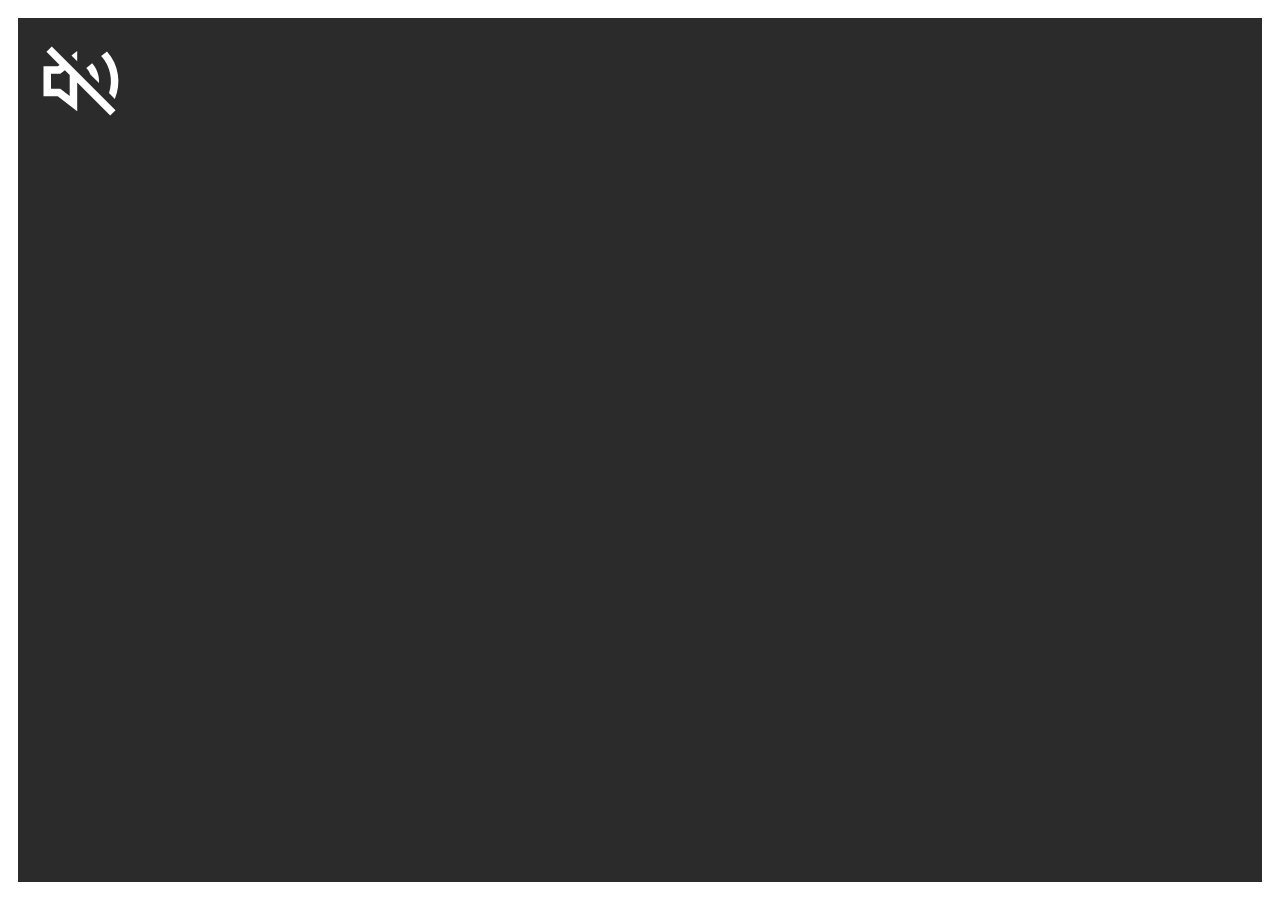
==== treasure/index.html @ e74131b9 "Ajout : page ditto" ====
<!DOCTYPE html>
<html lang="en">
<head>
    <meta charset="UTF-8">
    <meta name="viewport" content="width=device-width, initial-scale=1.0">
    <title>GG</title>
    <script defer src="script.js"></script>

    <link rel="stylesheet" href="style.css">
</head>
<body>
    <div id="soundButton">
        <svg id="sound" class="muted" viewBox="0 0 512 512" version="1.1" xmlns="http://www.w3.org/2000/svg" xmlns:xlink="http://www.w3.org/1999/xlink" fill="#000000"><g id="SVGRepo_bgCarrier" stroke-width="0"></g><g id="SVGRepo_tracerCarrier" stroke-linecap="round" stroke-linejoin="round"></g><g id="SVGRepo_iconCarrier"> <title>sound-quiet</title> <g id="Page-1" stroke="none" stroke-width="1" fill="none" fill-rule="evenodd"> <g id="icon" fill="#ffffff" transform="translate(42.666667, 85.333333)"> <path d="M276.914133,274.101547 L243.589973,247.442773 C283.38304,204.875093 283.38432,138.998827 243.588693,96.4311467 L276.912853,69.77216 C329.118507,127.992107 329.118507,215.880107 276.914133,274.101547 Z M191.749973,1.42108547e-14 L80.8957867,87.2292267 L7.10542736e-15,87.2292267 L7.10542736e-15,257.895893 L81.0208,257.895893 L191.749973,343.35424 L191.749973,1.42108547e-14 L191.749973,1.42108547e-14 Z M42.6666667,129.895893 L95.6874667,129.895893 L149.083307,87.8749867 L149.083307,256.520747 L95.5624533,215.229227 L42.6666667,215.229227 L42.6666667,129.895893 Z" id="Shape"></path></g></g></g></svg>
        <svg id="muted" class="muted" viewBox="0 0 512 512" version="1.1" xmlns="http://www.w3.org/2000/svg" xmlns:xlink="http://www.w3.org/1999/xlink" fill="#000000"><g id="SVGRepo_bgCarrier" stroke-width="0"></g><g id="SVGRepo_tracerCarrier" stroke-linecap="round" stroke-linejoin="round"></g><g id="SVGRepo_iconCarrier"> <title>sound-off</title> <g stroke="none" stroke-width="1" fill="none" fill-rule="evenodd"> <g fill="#ffffff" transform="translate(42.666667, 59.581722)"> <path d="M47.0849493,-1.42108547e-14 L409.751616,362.666662 L379.581717,392.836561 L191.749,205.003 L191.749973,369.105851 L81.0208,283.647505 L7.10542736e-15,283.647505 L7.10542736e-15,112.980838 L80.8957867,112.980838 L91.433,104.688 L16.9150553,30.169894 L47.0849493,-1.42108547e-14 Z M361.298133,28.0146513 C429.03793,103.653926 443.79725,209.394854 405.578543,298.152074 L372.628731,265.200172 C396.498116,194.196781 381.626371,113.22828 328.013013,54.642278 L361.298133,28.0146513 Z M121.824,135.078 L95.6874667,155.647505 L42.6666667,155.647505 L42.6666667,240.980838 L95.5624533,240.980838 L149.083307,282.272358 L149.083,162.337 L121.824,135.078 Z M276.912853,95.5237713 C305.539112,127.447886 318.468552,168.292377 315.701384,208.274722 L266.463468,159.037386 C261.494642,145.732631 253.869746,133.179747 243.588693,122.182545 L243.588693,122.182545 Z M191.749973,25.7516113 L191.749,84.325 L158.969,51.545 L191.749973,25.7516113 Z" id="Combined-Shape"></path></g></g></g></svg>
    </div>
    
    <audio src="../source/Conga.mp3" autoplay loop></audio>

    <video id="dancingMiddle" src="../source/dancing-ditto.mov" autoplay muted loop></video>
    <video id="ditto0" class="dancing" src="../source/dancing-ditto.mov" autoplay muted loop></video>
    <video id="ditto1" class="dancing" src="../source/dancing-ditto.mov" autoplay muted loop></video>
    <video id="ditto2" class="dancing" src="../source/dancing-ditto.mov" autoplay muted loop></video>
    <video id="ditto3" class="dancing" src="../source/dancing-ditto.mov" autoplay muted loop></video>
    <video id="ditto4" class="dancing" src="../source/dancing-ditto.mov" autoplay muted loop></video>
    <video id="ditto5" class="dancing" src="../source/dancing-ditto.mov" autoplay muted loop></video>
    <video id="ditto6" class="dancing" src="../source/dancing-ditto.mov" autoplay muted loop></video>
    <video id="ditto7" class="dancing" src="../source/dancing-ditto.mov" autoplay muted loop></video>
    <video id="ditto8" class="dancing" src="../source/dancing-ditto.mov" autoplay muted loop></video>
    <video id="ditto9" class="dancing" src="../source/dancing-ditto.mov" autoplay muted loop></video>
</body>
</html>
---- treasure/style.css ----
@import url('https://fonts.googleapis.com/css2?family=Poppins:ital,wght@0,100;0,200;0,300;0,400;0,500;0,600;0,700;0,800;0,900;1,100;1,200;1,300;1,400;1,500;1,600;1,700;1,800;1,900&display=swap');
@font-face {
    font-family: Aerosoldier;
    src: url('source/AerosoldierBasic_PERSONAL_USE_ONLY.otf');
}
@font-face {
    font-family: Chalkduster;
    src: url('source/Chalkduster.ttf');
}
@font-face {
    font-family: Ransom;
    src: url('source/ransom-expert.otf');
}

:root {
    --backgroundColor : #2B2B2B;
    --borderColor : #fff;

    animation: bgAnimation 6s infinite linear;
}

html, body {
    margin: 0;
    padding: 0;
}

body {
    min-height: 100vh;
    width: 100vw;
    background-color: var(--backgroundColor);
    box-sizing: border-box;
    border: 2vh var(--borderColor) solid;

    overflow: hidden;
}

#soundButton {
    margin: 2vh;
}

svg {
    width: 10vh;

    transition: transform .3s ease-out;

    &:hover {
        cursor: pointer;
        transform: scale(1.3);
    }
}

#sound.muted {
    display: none;
}

#muted {
    display: none;
}

#muted.muted {
    display: block;
}

#dancingMiddle {
    position: absolute;
    left: 50%;
    top: 50%;
    height: 40vh;
    max-width: 90vw;

    transform: translate(-50%, -50%);
}

.dancing {
    position: absolute;
    left: -100%;
}

#ditto0 {
    top: 2vh;
    animation: leftToRight 5s infinite linear;
    height: 20vh;
}

#ditto1 {
    top: 50vh;
    animation: rightToLeft 5s infinite linear 1s;
    opacity: .3;
    height: 30vh;
}

#ditto2 {
    top: 58vh;
    animation: rightToLeft 20s infinite linear 5s;
    height: 10vh;
}

#ditto3 {
    top: 80vh;
    animation: leftToRight 10s infinite linear 1s;
    height: 16vh;
    opacity: .7;
}

#ditto4 {
    top: 30vh;
    animation: leftToRight 5s infinite linear 2s;
    height: 16vh;
}

#ditto5 {
    top: 10vh;
    animation: rightToLeft 10s infinite linear 1s;
    height: 16vh;
    opacity: .7;
}

@keyframes bgAnimation {
    0% {
        --backgroundColor : #2B2B2B;
        --borderColor : #fff;
    }
    10% {
        --backgroundColor : #77bdf1;
        --borderColor : #f9e58a;
    }
    20% {
        --backgroundColor : #d89956;
        --borderColor : #9fb64e;
    }
    30% {
        --borderColor : #d253db;
    }
    40% {
        --backgroundColor : #1614a9;
        --borderColor : #4b2ed5;
    }
    50% {
        --borderColor : #ff7910;
    }
    60% {
        --backgroundColor : #d9413a;
        --borderColor : #a8f4db;
    }
    70% {
        --backgroundColor : #db5e46;
        --borderColor : #ffd66b;
    }
    80% {
        --backgroundColor : #04ae53;
        --borderColor : #d89397;
    }
    90% {
        --backgroundColor : #bd7aff;
        --borderColor : #4a79b5;
    }
}

@keyframes leftToRight {
    0% {
        left: -100%;
    }
    100% {
        left: 100vw;
    }
}

@keyframes rightToLeft {
    0% {
        left: 100vw;
    }
    100% {
        left: -100%;
    }
}
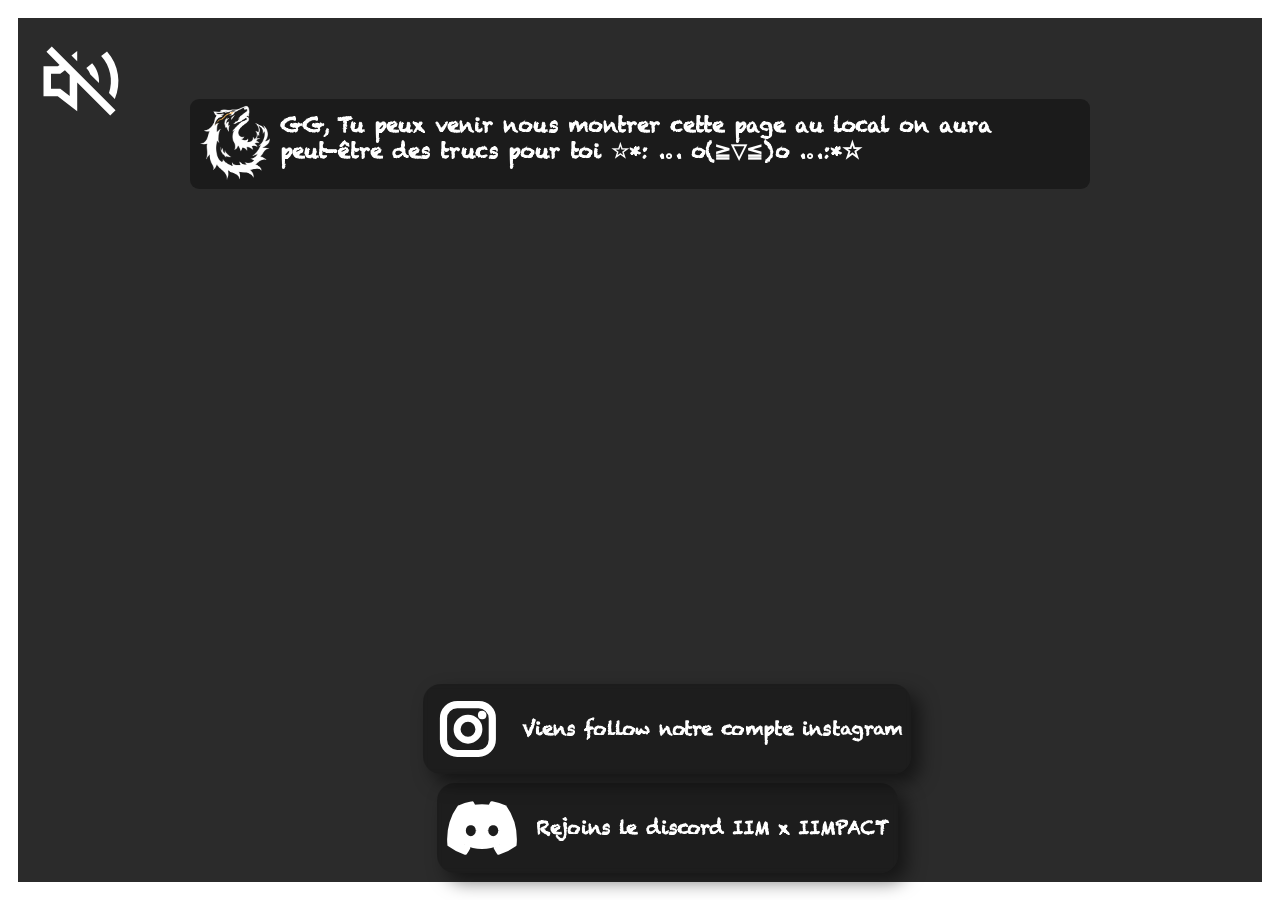
==== commit 09342d48: "V1 page ditto" ====
--- a/treasure/index.html
+++ b/treasure/index.html
@@ -10,11 +10,15 @@
 </head>
 <body>
     <div id="soundButton">
-        <svg id="sound" class="muted" viewBox="0 0 512 512" version="1.1" xmlns="http://www.w3.org/2000/svg" xmlns:xlink="http://www.w3.org/1999/xlink" fill="#000000"><g id="SVGRepo_bgCarrier" stroke-width="0"></g><g id="SVGRepo_tracerCarrier" stroke-linecap="round" stroke-linejoin="round"></g><g id="SVGRepo_iconCarrier"> <title>sound-quiet</title> <g id="Page-1" stroke="none" stroke-width="1" fill="none" fill-rule="evenodd"> <g id="icon" fill="#ffffff" transform="translate(42.666667, 85.333333)"> <path d="M276.914133,274.101547 L243.589973,247.442773 C283.38304,204.875093 283.38432,138.998827 243.588693,96.4311467 L276.912853,69.77216 C329.118507,127.992107 329.118507,215.880107 276.914133,274.101547 Z M191.749973,1.42108547e-14 L80.8957867,87.2292267 L7.10542736e-15,87.2292267 L7.10542736e-15,257.895893 L81.0208,257.895893 L191.749973,343.35424 L191.749973,1.42108547e-14 L191.749973,1.42108547e-14 Z M42.6666667,129.895893 L95.6874667,129.895893 L149.083307,87.8749867 L149.083307,256.520747 L95.5624533,215.229227 L42.6666667,215.229227 L42.6666667,129.895893 Z" id="Shape"></path></g></g></g></svg>
-        <svg id="muted" class="muted" viewBox="0 0 512 512" version="1.1" xmlns="http://www.w3.org/2000/svg" xmlns:xlink="http://www.w3.org/1999/xlink" fill="#000000"><g id="SVGRepo_bgCarrier" stroke-width="0"></g><g id="SVGRepo_tracerCarrier" stroke-linecap="round" stroke-linejoin="round"></g><g id="SVGRepo_iconCarrier"> <title>sound-off</title> <g stroke="none" stroke-width="1" fill="none" fill-rule="evenodd"> <g fill="#ffffff" transform="translate(42.666667, 59.581722)"> <path d="M47.0849493,-1.42108547e-14 L409.751616,362.666662 L379.581717,392.836561 L191.749,205.003 L191.749973,369.105851 L81.0208,283.647505 L7.10542736e-15,283.647505 L7.10542736e-15,112.980838 L80.8957867,112.980838 L91.433,104.688 L16.9150553,30.169894 L47.0849493,-1.42108547e-14 Z M361.298133,28.0146513 C429.03793,103.653926 443.79725,209.394854 405.578543,298.152074 L372.628731,265.200172 C396.498116,194.196781 381.626371,113.22828 328.013013,54.642278 L361.298133,28.0146513 Z M121.824,135.078 L95.6874667,155.647505 L42.6666667,155.647505 L42.6666667,240.980838 L95.5624533,240.980838 L149.083307,282.272358 L149.083,162.337 L121.824,135.078 Z M276.912853,95.5237713 C305.539112,127.447886 318.468552,168.292377 315.701384,208.274722 L266.463468,159.037386 C261.494642,145.732631 253.869746,133.179747 243.588693,122.182545 L243.588693,122.182545 Z M191.749973,25.7516113 L191.749,84.325 L158.969,51.545 L191.749973,25.7516113 Z" id="Combined-Shape"></path></g></g></g></svg>
+        <svg id="sound" class="muted sound" viewBox="0 0 512 512" version="1.1" xmlns="http://www.w3.org/2000/svg" xmlns:xlink="http://www.w3.org/1999/xlink" fill="#000000"><g id="SVGRepo_bgCarrier" stroke-width="0"></g><g id="SVGRepo_tracerCarrier" stroke-linecap="round" stroke-linejoin="round"></g><g id="SVGRepo_iconCarrier"> <title>sound-quiet</title> <g id="Page-1" stroke="none" stroke-width="1" fill="none" fill-rule="evenodd"> <g id="icon" fill="#ffffff" transform="translate(42.666667, 85.333333)"> <path d="M276.914133,274.101547 L243.589973,247.442773 C283.38304,204.875093 283.38432,138.998827 243.588693,96.4311467 L276.912853,69.77216 C329.118507,127.992107 329.118507,215.880107 276.914133,274.101547 Z M191.749973,1.42108547e-14 L80.8957867,87.2292267 L7.10542736e-15,87.2292267 L7.10542736e-15,257.895893 L81.0208,257.895893 L191.749973,343.35424 L191.749973,1.42108547e-14 L191.749973,1.42108547e-14 Z M42.6666667,129.895893 L95.6874667,129.895893 L149.083307,87.8749867 L149.083307,256.520747 L95.5624533,215.229227 L42.6666667,215.229227 L42.6666667,129.895893 Z" id="Shape"></path></g></g></g></svg>
+        <svg id="muted" class="muted sound" viewBox="0 0 512 512" version="1.1" xmlns="http://www.w3.org/2000/svg" xmlns:xlink="http://www.w3.org/1999/xlink" fill="#000000"><g id="SVGRepo_bgCarrier" stroke-width="0"></g><g id="SVGRepo_tracerCarrier" stroke-linecap="round" stroke-linejoin="round"></g><g id="SVGRepo_iconCarrier"> <title>sound-off</title> <g stroke="none" stroke-width="1" fill="none" fill-rule="evenodd"> <g fill="#ffffff" transform="translate(42.666667, 59.581722)"> <path d="M47.0849493,-1.42108547e-14 L409.751616,362.666662 L379.581717,392.836561 L191.749,205.003 L191.749973,369.105851 L81.0208,283.647505 L7.10542736e-15,283.647505 L7.10542736e-15,112.980838 L80.8957867,112.980838 L91.433,104.688 L16.9150553,30.169894 L47.0849493,-1.42108547e-14 Z M361.298133,28.0146513 C429.03793,103.653926 443.79725,209.394854 405.578543,298.152074 L372.628731,265.200172 C396.498116,194.196781 381.626371,113.22828 328.013013,54.642278 L361.298133,28.0146513 Z M121.824,135.078 L95.6874667,155.647505 L42.6666667,155.647505 L42.6666667,240.980838 L95.5624533,240.980838 L149.083307,282.272358 L149.083,162.337 L121.824,135.078 Z M276.912853,95.5237713 C305.539112,127.447886 318.468552,168.292377 315.701384,208.274722 L266.463468,159.037386 C261.494642,145.732631 253.869746,133.179747 243.588693,122.182545 L243.588693,122.182545 Z M191.749973,25.7516113 L191.749,84.325 L158.969,51.545 L191.749973,25.7516113 Z" id="Combined-Shape"></path></g></g></g></svg>
     </div>
-    
     <audio src="../source/Conga.mp3" autoplay loop></audio>
+
+    <div id="title">
+        <img style="width: 10vh;" src="../source/logoIIMPACT.png" alt="logoIIMPACT">
+        <h1>GG, Tu peux venir nous montrer cette page au local on aura peut-être des trucs pour toi ☆*: .｡. o(≧▽≦)o .｡.:*☆</h1>
+    </div>
 
     <video id="dancingMiddle" src="../source/dancing-ditto.mov" autoplay muted loop></video>
     <video id="ditto0" class="dancing" src="../source/dancing-ditto.mov" autoplay muted loop></video>
@@ -27,5 +31,20 @@
     <video id="ditto7" class="dancing" src="../source/dancing-ditto.mov" autoplay muted loop></video>
     <video id="ditto8" class="dancing" src="../source/dancing-ditto.mov" autoplay muted loop></video>
     <video id="ditto9" class="dancing" src="../source/dancing-ditto.mov" autoplay muted loop></video>
+
+    <footer>
+        <a href="https://www.instagram.com/pulviimpact/">
+            <div class="media">
+                <svg fill="#ffffff" viewBox="0 0 32 32" id="Camada_1" version="1.1" xml:space="preserve" xmlns="http://www.w3.org/2000/svg" xmlns:xlink="http://www.w3.org/1999/xlink" stroke="#ffffff"><g id="SVGRepo_bgCarrier" stroke-width="0"></g><g id="SVGRepo_tracerCarrier" stroke-linecap="round" stroke-linejoin="round"></g><g id="SVGRepo_iconCarrier"> <g> <path d="M22.3,8.4c-0.8,0-1.4,0.6-1.4,1.4c0,0.8,0.6,1.4,1.4,1.4c0.8,0,1.4-0.6,1.4-1.4C23.7,9,23.1,8.4,22.3,8.4z"></path> <path d="M16,10.2c-3.3,0-5.9,2.7-5.9,5.9s2.7,5.9,5.9,5.9s5.9-2.7,5.9-5.9S19.3,10.2,16,10.2z M16,19.9c-2.1,0-3.8-1.7-3.8-3.8 c0-2.1,1.7-3.8,3.8-3.8c2.1,0,3.8,1.7,3.8,3.8C19.8,18.2,18.1,19.9,16,19.9z"></path> <path d="M20.8,4h-9.5C7.2,4,4,7.2,4,11.2v9.5c0,4,3.2,7.2,7.2,7.2h9.5c4,0,7.2-3.2,7.2-7.2v-9.5C28,7.2,24.8,4,20.8,4z M25.7,20.8 c0,2.7-2.2,5-5,5h-9.5c-2.7,0-5-2.2-5-5v-9.5c0-2.7,2.2-5,5-5h9.5c2.7,0,5,2.2,5,5V20.8z"></path> </g> </g></svg>
+                <h1>Viens follow notre compte instagram</h1>
+            </div>
+        </a>
+        <a href="https://discord.gg/qQfJEEm6Hu">
+            <div class="media">
+                <svg fill="#ffffff" viewBox="0 0 32 32" version="1.1" xmlns="http://www.w3.org/2000/svg" stroke="#ffffff"><g id="SVGRepo_bgCarrier" stroke-width="0"></g><g id="SVGRepo_tracerCarrier" stroke-linecap="round" stroke-linejoin="round"></g><g id="SVGRepo_iconCarrier"> <title>discord</title> <path d="M20.992 20.163c-1.511-0.099-2.699-1.349-2.699-2.877 0-0.051 0.001-0.102 0.004-0.153l-0 0.007c-0.003-0.048-0.005-0.104-0.005-0.161 0-1.525 1.19-2.771 2.692-2.862l0.008-0c1.509 0.082 2.701 1.325 2.701 2.847 0 0.062-0.002 0.123-0.006 0.184l0-0.008c0.003 0.050 0.005 0.109 0.005 0.168 0 1.523-1.191 2.768-2.693 2.854l-0.008 0zM11.026 20.163c-1.511-0.099-2.699-1.349-2.699-2.877 0-0.051 0.001-0.102 0.004-0.153l-0 0.007c-0.003-0.048-0.005-0.104-0.005-0.161 0-1.525 1.19-2.771 2.692-2.862l0.008-0c1.509 0.082 2.701 1.325 2.701 2.847 0 0.062-0.002 0.123-0.006 0.184l0-0.008c0.003 0.048 0.005 0.104 0.005 0.161 0 1.525-1.19 2.771-2.692 2.862l-0.008 0zM26.393 6.465c-1.763-0.832-3.811-1.49-5.955-1.871l-0.149-0.022c-0.005-0.001-0.011-0.002-0.017-0.002-0.035 0-0.065 0.019-0.081 0.047l-0 0c-0.234 0.411-0.488 0.924-0.717 1.45l-0.043 0.111c-1.030-0.165-2.218-0.259-3.428-0.259s-2.398 0.094-3.557 0.275l0.129-0.017c-0.27-0.63-0.528-1.142-0.813-1.638l0.041 0.077c-0.017-0.029-0.048-0.047-0.083-0.047-0.005 0-0.011 0-0.016 0.001l0.001-0c-2.293 0.403-4.342 1.060-6.256 1.957l0.151-0.064c-0.017 0.007-0.031 0.019-0.040 0.034l-0 0c-2.854 4.041-4.562 9.069-4.562 14.496 0 0.907 0.048 1.802 0.141 2.684l-0.009-0.11c0.003 0.029 0.018 0.053 0.039 0.070l0 0c2.14 1.601 4.628 2.891 7.313 3.738l0.176 0.048c0.008 0.003 0.018 0.004 0.028 0.004 0.032 0 0.060-0.015 0.077-0.038l0-0c0.535-0.72 1.044-1.536 1.485-2.392l0.047-0.1c0.006-0.012 0.010-0.027 0.010-0.043 0-0.041-0.026-0.075-0.062-0.089l-0.001-0c-0.912-0.352-1.683-0.727-2.417-1.157l0.077 0.042c-0.029-0.017-0.048-0.048-0.048-0.083 0-0.031 0.015-0.059 0.038-0.076l0-0c0.157-0.118 0.315-0.24 0.465-0.364 0.016-0.013 0.037-0.021 0.059-0.021 0.014 0 0.027 0.003 0.038 0.008l-0.001-0c2.208 1.061 4.8 1.681 7.536 1.681s5.329-0.62 7.643-1.727l-0.107 0.046c0.012-0.006 0.025-0.009 0.040-0.009 0.022 0 0.043 0.008 0.059 0.021l-0-0c0.15 0.124 0.307 0.248 0.466 0.365 0.023 0.018 0.038 0.046 0.038 0.077 0 0.035-0.019 0.065-0.046 0.082l-0 0c-0.661 0.395-1.432 0.769-2.235 1.078l-0.105 0.036c-0.036 0.014-0.062 0.049-0.062 0.089 0 0.016 0.004 0.031 0.011 0.044l-0-0.001c0.501 0.96 1.009 1.775 1.571 2.548l-0.040-0.057c0.017 0.024 0.046 0.040 0.077 0.040 0.010 0 0.020-0.002 0.029-0.004l-0.001 0c2.865-0.892 5.358-2.182 7.566-3.832l-0.065 0.047c0.022-0.016 0.036-0.041 0.039-0.069l0-0c0.087-0.784 0.136-1.694 0.136-2.615 0-5.415-1.712-10.43-4.623-14.534l0.052 0.078c-0.008-0.016-0.022-0.029-0.038-0.036l-0-0z"></path> </g></svg>
+                <h1>Rejoins le discord IIM x IIMPACT</h1>
+            </div>
+        </a>
+    </footer>
 </body>
 </html>
--- a/treasure/style.css
+++ b/treasure/style.css
@@ -1,15 +1,15 @@
 @import url('https://fonts.googleapis.com/css2?family=Poppins:ital,wght@0,100;0,200;0,300;0,400;0,500;0,600;0,700;0,800;0,900;1,100;1,200;1,300;1,400;1,500;1,600;1,700;1,800;1,900&display=swap');
 @font-face {
     font-family: Aerosoldier;
-    src: url('source/AerosoldierBasic_PERSONAL_USE_ONLY.otf');
+    src: url('../source/AerosoldierBasic_PERSONAL_USE_ONLY.otf');
 }
 @font-face {
     font-family: Chalkduster;
-    src: url('source/Chalkduster.ttf');
+    src: url('../source/Chalkduster.ttf');
 }
 @font-face {
     font-family: Ransom;
-    src: url('source/ransom-expert.otf');
+    src: url('../source/ransom-expert.otf');
 }
 
 :root {
@@ -34,11 +34,19 @@
     overflow: hidden;
 }
 
-#soundButton {
+a {
+    text-decoration: none;
+}
+
+#soundButton { 
+    display: flex;
+
     margin: 2vh;
-}
-
-svg {
+
+    z-index: 100;
+}
+
+.sound {
     width: 10vh;
 
     transition: transform .3s ease-out;
@@ -59,6 +67,31 @@
 
 #muted.muted {
     display: block;
+}
+
+#title {
+    position: absolute;
+    left: 50%;
+    top: 11vh;
+    
+    display: flex;
+    justify-content: center;
+    align-items: start;
+
+    width: 100vh;
+    max-width: 100vw;
+    z-index: 100;
+    background-color: #00000060;
+    border-radius: 1vh;
+    color: #fff;
+    font-family: Chalkduster;
+    font-size: 10px;
+
+    transform: translateX(-50%);
+
+    img {
+        object-fit: contain;
+    }
 }
 
 #dancingMiddle {
@@ -74,6 +107,8 @@
 .dancing {
     position: absolute;
     left: -100%;
+
+    pointer-events: none;
 }
 
 #ditto0 {
@@ -115,6 +150,49 @@
     opacity: .7;
 }
 
+footer {
+    display: flex;
+    flex-direction: column;
+    align-items: center;
+    position: absolute;
+    bottom: 0;
+    left: 0;
+    width: 100vw;
+
+    padding: 3vh;
+}
+
+.media {
+    display: flex;
+    align-items: center;
+    color: #fff;
+
+    font-family: Chalkduster;
+    font-size: 1vh;
+    font-weight: 1;
+
+    transition: transform .3s ease-out;
+
+    margin-top: 1vh;
+    padding: 1vh;
+
+    backdrop-filter: blur(2px);
+    background-color: #00000050;
+    box-shadow: 1vh 1vh 2vh #00000080;
+
+    border-radius: 2vh;
+
+    svg {
+        width: 8vh;
+        margin-right: 2vh;
+    }
+
+    &:hover {
+        cursor: pointer;
+        transform: scale(1.1);
+    }
+}
+
 @keyframes bgAnimation {
     0% {
         --backgroundColor : #2B2B2B;
